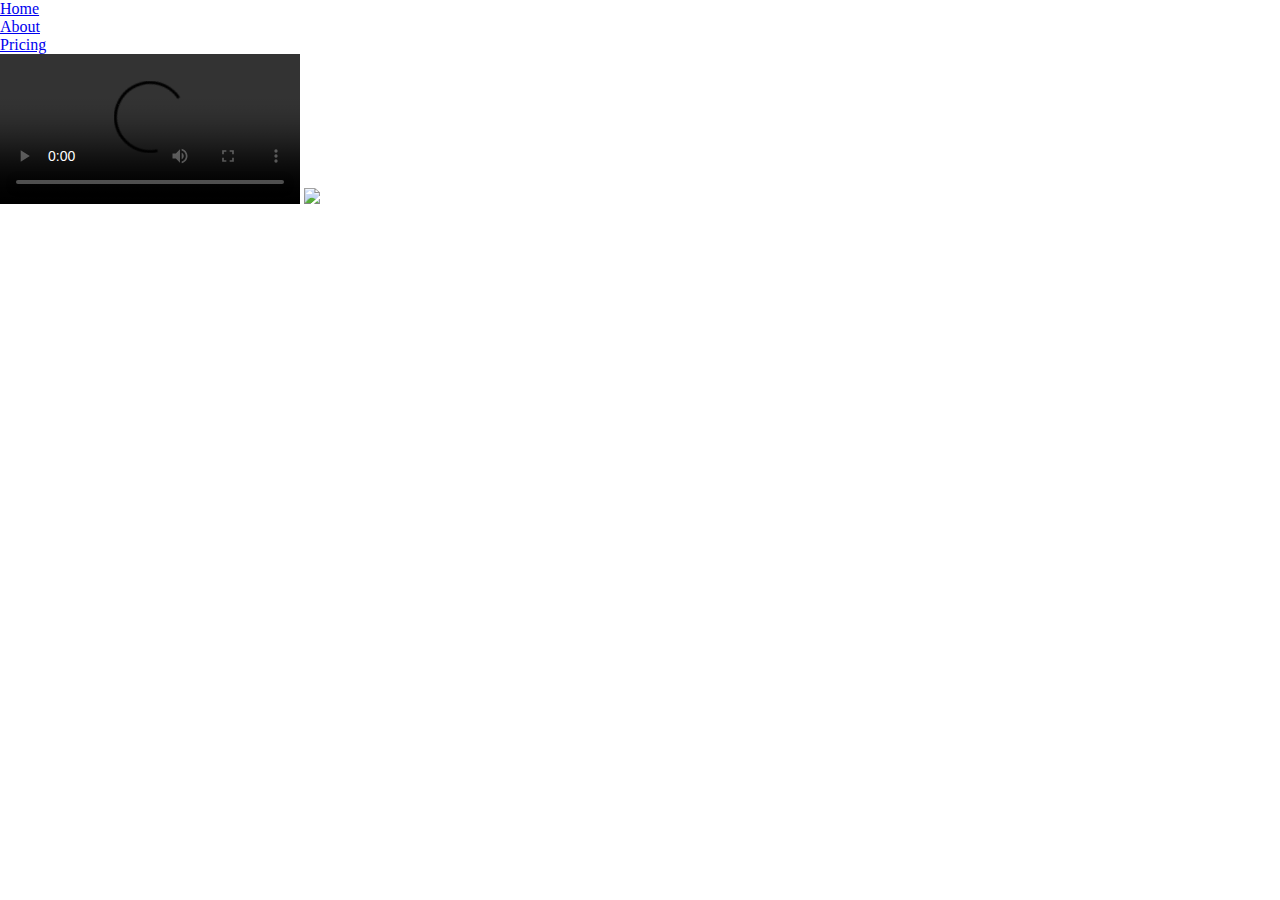
==== index.html @ bc9cb5f2 "Made homepage framework" ====
<!doctype html>
<html lang="en">
<head>
    <meta charset="utf-8">
		<meta name="description" content="">
		<meta name="viewport" content="width=device-width, initial-scale=1">
    <title>Alert Me</title>
    <link rel="stylesheet" href="css/main.css">
</head>
<body>
  <header>
    <nav>
      <ul>
        <li><a href="index.html">Home</a></li>
        <li><a href="about.html">About</a></li>
        <li><a href="link.html">Pricing</a></li>
      </ul>
    </nav>
  </header>
  <div>
    <main>
      <video id="prophecy" controls preload>
        <source src="videos/The_Prophecy_is_True.mp4" type='video/mp4; codecs="avc1.42E01E, mp4a.40.2"'>

        <source src="videos/The_Prophecy_is_True.webm" type='videos/webm; codecs="vp8, vorbis"'>

        <source src="videos/The_Prophecy_is_True.ogv" type='videos/ogg; codecs="theora, vorbis"'>

        <p>Your Broswer doesn't suppoer HTML5 video. Here is a <a href="videos/project_decay.mp4">link</a> to download the video itself.</p>
      </video>
      <a href="link.com"><img src="img/app.jps"></a>
    </main>
	</div>
	<script src="js/jquery-3.3.1.min.js"></script>
  <script src="js/main.js"></script>
</body>
</html>
---- css/main.css ----
* {
	margin: 0;
	padding: 0;
	border: 0;
}
article, aside, details, figcaption, figure, footer, header, main, nav, section, summary {
    display: block;
}
@font-face {
    font-family: 'League Gothic';
    src: url('fonts/league_gothic-reg.otf') format('opentype');
}
/* Colors
Orange: #F25535
Red: #A01D04
Green: #A2AF3A
*/
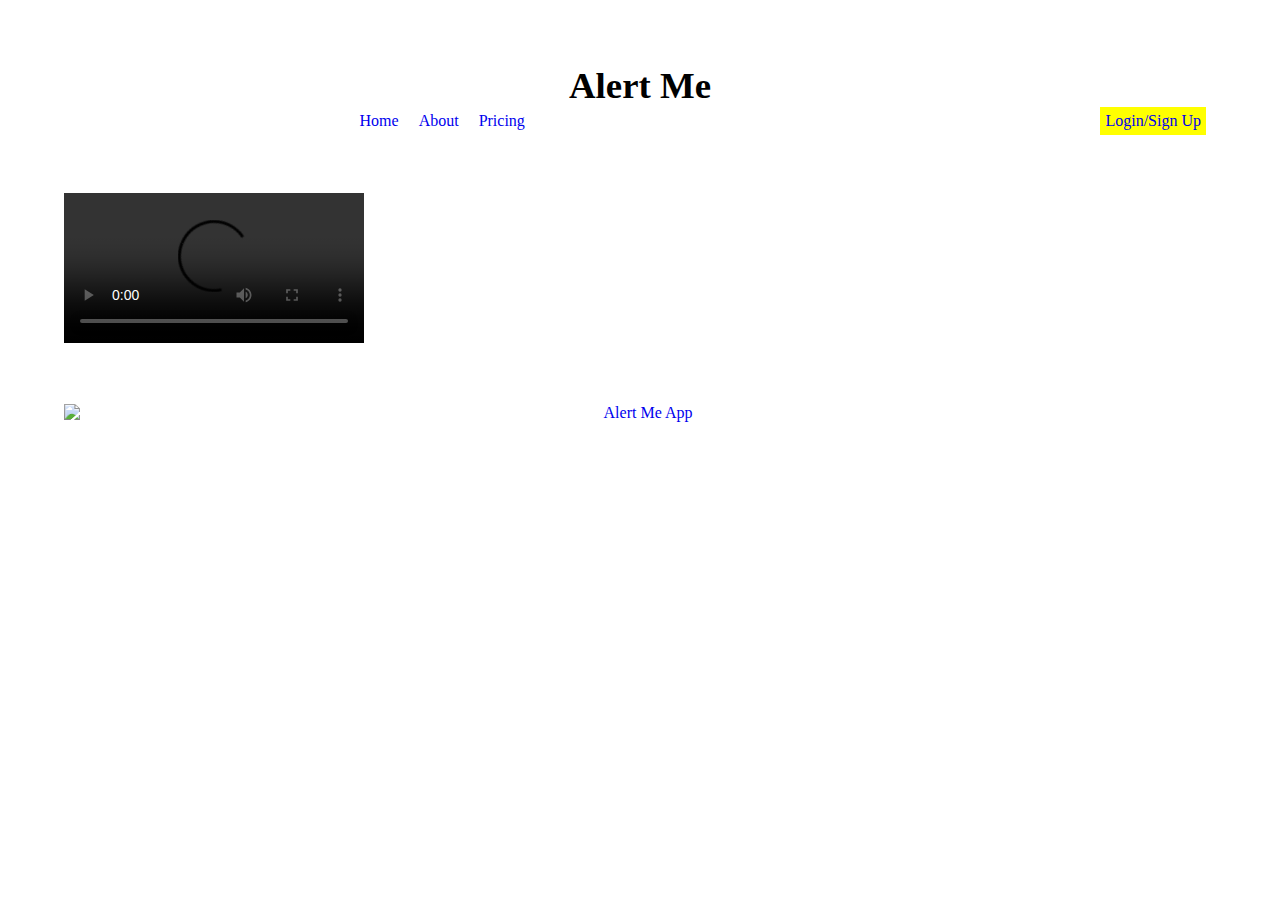
==== commit 3632e660: "Elements styled for smallest screens" ====
--- a/index.html
+++ b/index.html
@@ -9,6 +9,7 @@
 </head>
 <body>
   <header>
+    <h1>Alert Me</h1>
     <nav>
       <ul>
         <li><a href="index.html">Home</a></li>
@@ -16,10 +17,11 @@
         <li><a href="link.html">Pricing</a></li>
       </ul>
     </nav>
+    <a href="login.html" id="login-button">Login/Sign Up</a>
   </header>
   <div>
     <main>
-      <video id="prophecy" controls preload>
+      <video controls preload>
         <source src="videos/The_Prophecy_is_True.mp4" type='video/mp4; codecs="avc1.42E01E, mp4a.40.2"'>
 
         <source src="videos/The_Prophecy_is_True.webm" type='videos/webm; codecs="vp8, vorbis"'>
@@ -28,7 +30,7 @@
 
         <p>Your Broswer doesn't suppoer HTML5 video. Here is a <a href="videos/project_decay.mp4">link</a> to download the video itself.</p>
       </video>
-      <a href="link.com"><img src="img/app.jps"></a>
+      <a href="link.com"><img src="img/app.jps" alt="Alert Me App" id="app"></a>
     </main>
 	</div>
 	<script src="js/jquery-3.3.1.min.js"></script>
--- a/css/main.css
+++ b/css/main.css
@@ -6,12 +6,52 @@
 article, aside, details, figcaption, figure, footer, header, main, nav, section, summary {
     display: block;
 }
-@font-face {
-    font-family: 'League Gothic';
-    src: url('fonts/league_gothic-reg.otf') format('opentype');
-}
+
 /* Colors
 Orange: #F25535
 Red: #A01D04
 Green: #A2AF3A
 */
+body {
+	margin: 5%;
+}
+h1 {
+	text-align: center;
+	font-size: 2.3rem;
+	font-family: , 'sans-serif';
+}
+nav {
+	width: 70%;
+	text-align: center;
+	list-style-type: none;
+	padding: 5px 0 5px 0;
+	margin-left: -25px;
+	float: left;
+}
+nav li {
+	display: inline;
+	padding: 8px;
+}
+nav a {
+	font-size: 1rem;
+}
+nav a:hover {
+	color: #000;
+}
+#login-button  {
+	float: right;
+	margin-right: 10px;
+	padding: 5px 5px 5px 5px;
+	font-size: 1rem;
+	background: yellow;
+}
+a {
+	text-decoration: none;
+}
+video {
+	margin: 5% 0 5% 0;
+}
+#app {
+	display: block;
+	text-align: center;
+}
